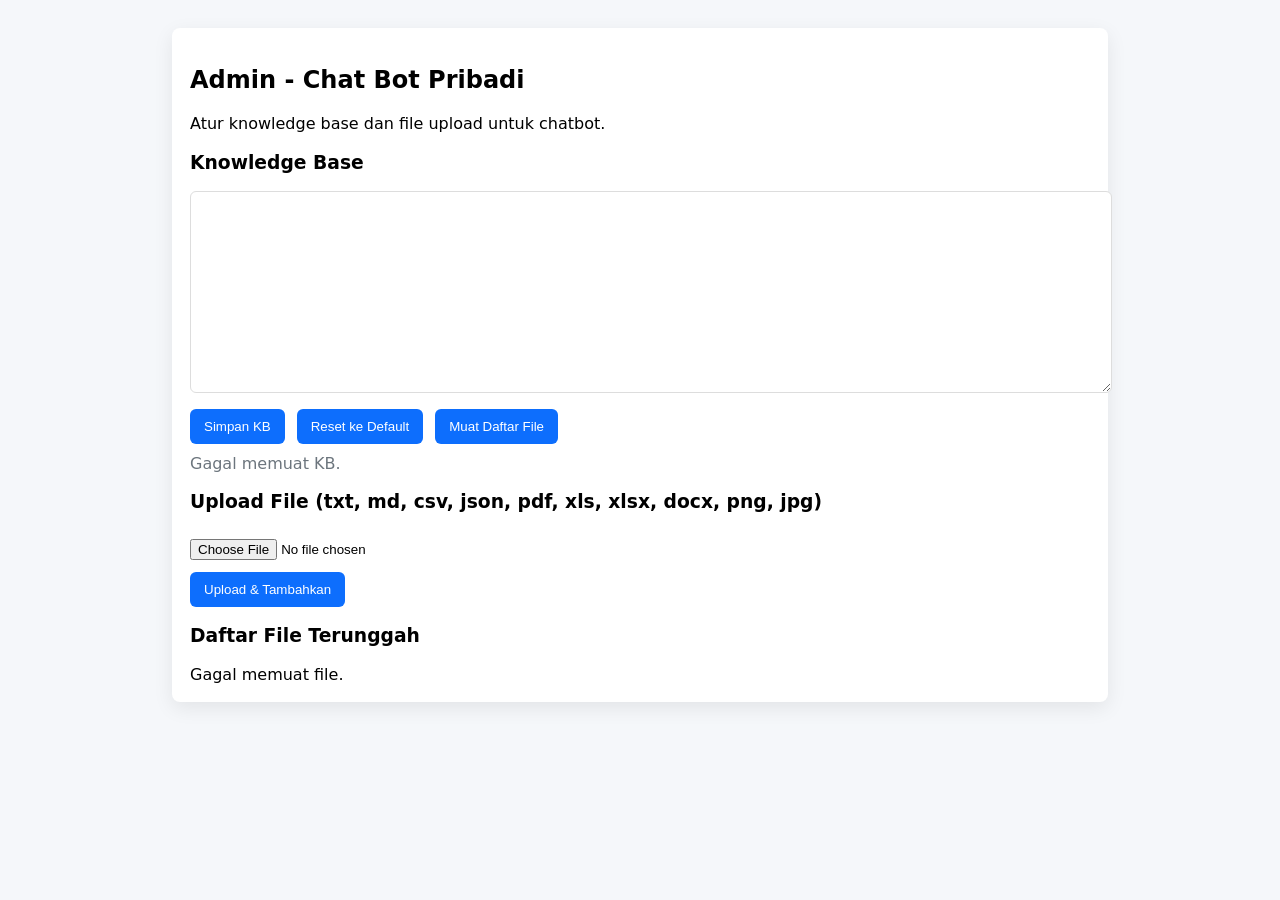
==== admin.html @ d48e0151 "Split UI: user chat (index.html) and admin (admin.html); update vercel routes and README" ====
<!DOCTYPE html>
<html lang="id">
<head>
  <meta charset="UTF-8">
  <meta name="viewport" content="width=device-width, initial-scale=1.0">
  <title>Admin - Chat Bot Pribadi</title>
  <style>
    :root {
      --primary: #0d6efd;
      --bg: #f5f7fa;
      --surface: #ffffff;
      --muted: #6c757d;
    }
    body { font-family: system-ui, -apple-system, 'Segoe UI', sans-serif; padding: 20px; background: var(--bg); }
    .panel { max-width:900px; margin:0 auto; background:var(--surface); padding:18px; border-radius:8px; box-shadow:0 6px 20px rgba(0,0,0,0.08); }
    textarea { width:100%; min-height:180px; padding:10px; border:1px solid #ddd; border-radius:6px; font:inherit; }
    .row { display:flex; gap:12px; margin-top:12px; }
    button { background:var(--primary); color:#fff; border:0; padding:10px 14px; border-radius:6px; cursor:pointer }
    input[type=file] { margin-top:8px; width:100%; }
    .status { margin-top:10px; color:var(--muted); white-space:pre-wrap }
    .file-list { margin-top:12px }
    .file-item { padding:8px 10px; border-bottom:1px solid #f1f1f1 }
    .file-item button { background:#dc3545 }
  </style>
</head>
<body>
  <div class="panel">
    <h2>Admin - Chat Bot Pribadi</h2>
    <p>Atur knowledge base dan file upload untuk chatbot.</p>

    <h3>Knowledge Base</h3>
    <textarea id="kbText"></textarea>
    <div class="row">
      <button id="saveKb">Simpan KB</button>
      <button id="resetKb">Reset ke Default</button>
      <button id="refreshFiles">Muat Daftar File</button>
    </div>
    <div id="kbStatus" class="status"></div>

    <h3 style="margin-top:18px">Upload File (txt, md, csv, json, pdf, xls, xlsx, docx, png, jpg)</h3>
    <input type="file" id="fileInput" accept=".txt,.md,.csv,.json,.pdf,.xls,.xlsx,.docx,.png,.jpg,.jpeg" />
    <div class="row">
      <button id="uploadFile">Upload & Tambahkan</button>
      <div id="fileStatus" class="status"></div>
    </div>

    <h3 style="margin-top:18px">Daftar File Terunggah</h3>
    <div id="fileList" class="file-list"></div>
  </div>

  <script>
    const GAS_URL = "https://script.google.com/macros/s/AKfycbyHf_AKnXO8bO1YV4oy7giZYPc-XQmKh_OPhSdKLhBtqZ7t64SzWcuxYOm2b2YQgg6h/exec";

    const kbText = document.getElementById('kbText');
    const saveKb = document.getElementById('saveKb');
    const resetKb = document.getElementById('resetKb');
    const kbStatus = document.getElementById('kbStatus');
    const fileInput = document.getElementById('fileInput');
    const uploadFile = document.getElementById('uploadFile');
    const fileStatus = document.getElementById('fileStatus');
    const fileList = document.getElementById('fileList');
    const refreshFiles = document.getElementById('refreshFiles');

    saveKb.addEventListener('click', saveKnowledgeBase);
    resetKb.addEventListener('click', resetKnowledgeBase);
    uploadFile.addEventListener('click', uploadFileHandler);
    refreshFiles.addEventListener('click', loadUploadedFiles);

    loadKnowledgeBase();
    loadUploadedFiles();

    async function loadKnowledgeBase(){
      kbStatus.textContent = 'Memuat...';
      try{
        const res = await fetch(GAS_URL, { method:'POST', body: JSON.stringify({ action:'get_knowledge' }), headers:{'Content-Type':'application/json;charset=utf-8'} });
        const data = await res.json();
        kbText.value = data.response || '';
        kbStatus.textContent = 'KB dimuat.';
      }catch(e){ kbStatus.textContent = 'Gagal memuat KB.'; console.error(e) }
    }

    async function saveKnowledgeBase(){
      const text = kbText.value.trim();
      if(!text){ kbStatus.textContent = 'KB kosong.'; return }
      saveKb.disabled = true; kbStatus.textContent = 'Menyimpan...';
      try{
        const res = await fetch(GAS_URL, { method:'POST', body: JSON.stringify({ action:'set_knowledge', kb_text: text }), headers:{'Content-Type':'application/json;charset=utf-8'} });
        const data = await res.json(); kbStatus.textContent = data.response || 'Tersimpan.';
      }catch(e){ kbStatus.textContent = 'Gagal menyimpan.'; console.error(e) }
      finally{ saveKb.disabled = false }
    }

    async function resetKnowledgeBase(){
      if(!confirm('Reset KB ke default?')) return;
      resetKb.disabled = true; kbStatus.textContent = 'Mereset...';
      try{
        const res = await fetch(GAS_URL, { method:'POST', body: JSON.stringify({ action:'reset_knowledge' }), headers:{'Content-Type':'application/json;charset=utf-8'} });
        const data = await res.json(); kbStatus.textContent = data.response || 'Direset.'; loadKnowledgeBase();
      }catch(e){ kbStatus.textContent = 'Gagal reset.'; console.error(e) }
      finally{ resetKb.disabled = false }
    }

    async function uploadFileHandler(){
      const file = fileInput.files[0];
      if(!file){ fileStatus.textContent = 'Pilih file.'; return }
      uploadFile.disabled = true; fileStatus.textContent = 'Mengunggah...';
      const reader = new FileReader();
      reader.onload = async function(e){
        const base64 = e.target.result.split(',')[1];
        try{
          const res = await fetch(GAS_URL, { method:'POST', body: JSON.stringify({ action:'upload_file', filename: file.name, content_type: file.type || 'application/octet-stream', file_data: base64 }), headers:{'Content-Type':'application/json;charset=utf-8'} });
          const data = await res.json(); fileStatus.textContent = data.response || 'Diunggah.'; loadUploadedFiles();
        }catch(err){ fileStatus.textContent = 'Gagal upload.'; console.error(err) }
        finally{ uploadFile.disabled = false }
      };
      reader.readAsDataURL(file);
    }

    async function loadUploadedFiles(){
      fileList.textContent = 'Memuat...';
      try{
        const res = await fetch(GAS_URL, { method:'POST', body: JSON.stringify({ action:'list_files' }), headers:{'Content-Type':'application/json;charset=utf-8'} });
        const data = await res.json();
        if(Array.isArray(data.response) && data.response.length){
          fileList.innerHTML = data.response.map(f => `<div class=\"file-item\"><strong>${f.name}</strong> (${Math.round(f.size/1024)} KB) - ${f.date} <button data-id=\"${f.id}\">Hapus</button></div>`).join('');
          fileList.querySelectorAll('button[data-id]').forEach(b=>b.addEventListener('click', (ev)=>deleteFile(ev.target.getAttribute('data-id'))));
        }else{
          fileList.textContent = 'Belum ada file.';
        }
      }catch(e){ fileList.textContent = 'Gagal memuat file.'; console.error(e) }
    }

    async function deleteFile(id){
      if(!confirm('Hapus file?')) return;
      try{
        const res = await fetch(GAS_URL, { method:'POST', body: JSON.stringify({ action:'delete_file', file_id: id }), headers:{'Content-Type':'application/json;charset=utf-8'} });
        const data = await res.json(); fileStatus.textContent = data.response || 'Dihapus.'; loadUploadedFiles();
      }catch(e){ fileStatus.textContent = 'Gagal hapus.'; console.error(e) }
    }
  </script>
</body>
</html>
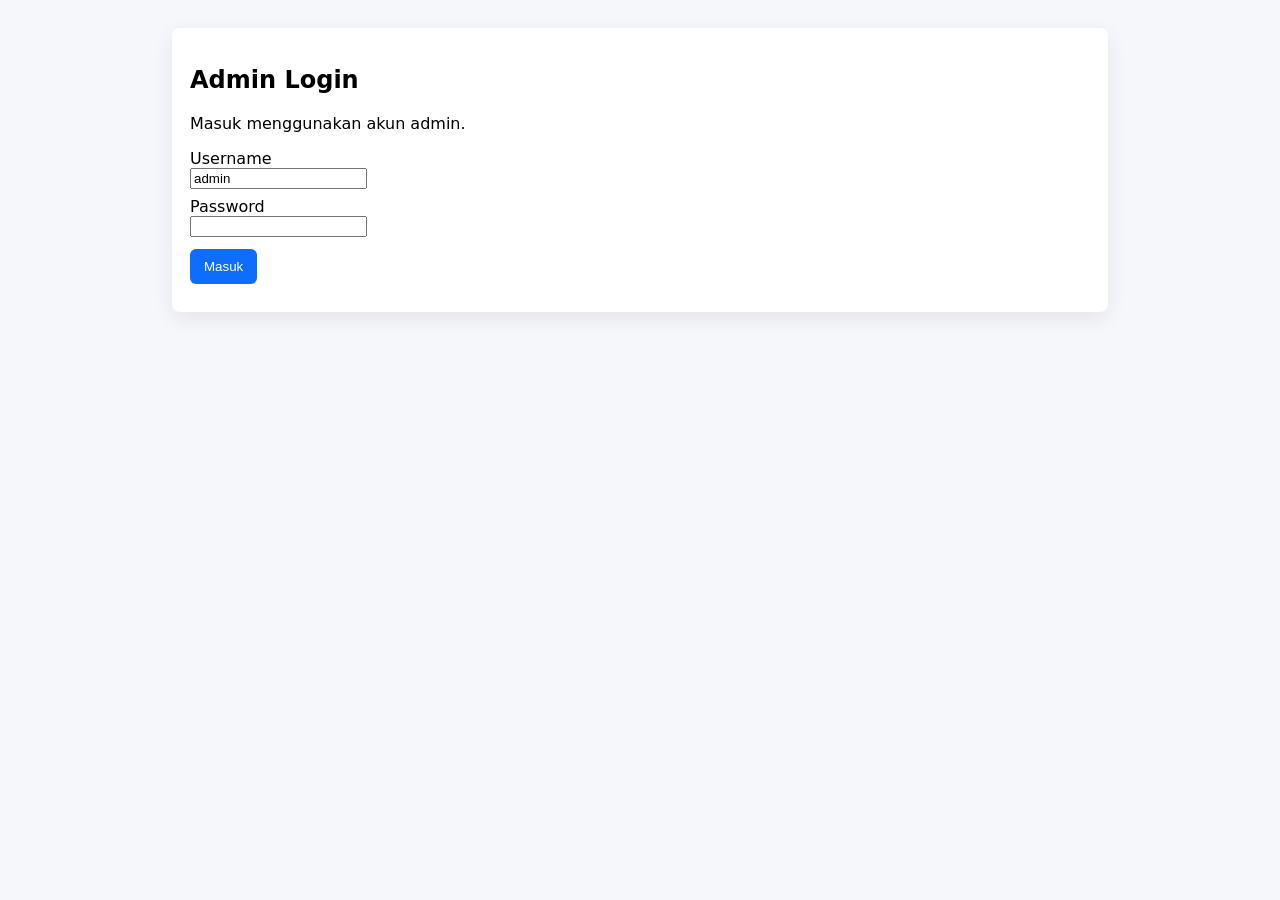
==== commit 2bf09d57: "Add simple admin authentication (login/logout/change password) with token storage; protect admin act" ====
--- a/admin.html
+++ b/admin.html
@@ -24,7 +24,24 @@
   </style>
 </head>
 <body>
-  <div class="panel">
+  <div id="loginPanel" class="panel">
+    <h2>Admin Login</h2>
+    <p>Masuk menggunakan akun admin.</p>
+    <div>
+      <label>Username</label><br/>
+      <input id="loginUser" value="admin" />
+    </div>
+    <div style="margin-top:8px">
+      <label>Password</label><br/>
+      <input id="loginPass" type="password" />
+    </div>
+    <div class="row" style="margin-top:12px">
+      <button id="doLogin">Masuk</button>
+    </div>
+    <div id="loginStatus" class="status"></div>
+  </div>
+
+  <div id="adminPanel" class="panel" style="display:none">
     <h2>Admin - Chat Bot Pribadi</h2>
     <p>Atur knowledge base dan file upload untuk chatbot.</p>
 
@@ -46,6 +63,18 @@
 
     <h3 style="margin-top:18px">Daftar File Terunggah</h3>
     <div id="fileList" class="file-list"></div>
+    <div style="margin-top:12px">
+      <h4>Akun</h4>
+      <div class="row">
+        <button id="doLogout">Logout</button>
+      </div>
+      <h4 style="margin-top:8px">Ubah Password Admin</h4>
+      <input id="newPass" type="password" placeholder="Password baru" />
+      <div class="row" style="margin-top:8px">
+        <button id="changePass">Ubah Password</button>
+      </div>
+      <div id="passStatus" class="status"></div>
+    </div>
   </div>
 
   <script>
@@ -66,14 +95,18 @@
     uploadFile.addEventListener('click', uploadFileHandler);
     refreshFiles.addEventListener('click', loadUploadedFiles);
 
-    loadKnowledgeBase();
-    loadUploadedFiles();
+    document.getElementById('doLogin').addEventListener('click', doLogin);
+    document.getElementById('doLogout').addEventListener('click', doLogout);
+    document.getElementById('changePass').addEventListener('click', changePassword);
+
+    checkAuthState();
 
     async function loadKnowledgeBase(){
       kbStatus.textContent = 'Memuat...';
       try{
-        const res = await fetch(GAS_URL, { method:'POST', body: JSON.stringify({ action:'get_knowledge' }), headers:{'Content-Type':'application/json;charset=utf-8'} });
-        const data = await res.json();
+        const res = await fetch(GAS_URL, { method:'POST', body: JSON.stringify({ action:'get_knowledge', admin_token: getAdminToken() }), headers:{'Content-Type':'application/json;charset=utf-8'} });
+        const data = await res.json();
+        if(data.source === 'auth'){ kbStatus.textContent = 'Unauthorized - Silakan login.'; showLoginPanel(); return }
         kbText.value = data.response || '';
         kbStatus.textContent = 'KB dimuat.';
       }catch(e){ kbStatus.textContent = 'Gagal memuat KB.'; console.error(e) }
@@ -84,8 +117,9 @@
       if(!text){ kbStatus.textContent = 'KB kosong.'; return }
       saveKb.disabled = true; kbStatus.textContent = 'Menyimpan...';
       try{
-        const res = await fetch(GAS_URL, { method:'POST', body: JSON.stringify({ action:'set_knowledge', kb_text: text }), headers:{'Content-Type':'application/json;charset=utf-8'} });
+        const res = await fetch(GAS_URL, { method:'POST', body: JSON.stringify({ action:'set_knowledge', kb_text: text, admin_token: getAdminToken() }), headers:{'Content-Type':'application/json;charset=utf-8'} });
         const data = await res.json(); kbStatus.textContent = data.response || 'Tersimpan.';
+        if(data.source === 'auth'){ kbStatus.textContent = 'Unauthorized - Silakan login.'; showLoginPanel(); return }
       }catch(e){ kbStatus.textContent = 'Gagal menyimpan.'; console.error(e) }
       finally{ saveKb.disabled = false }
     }
@@ -94,8 +128,9 @@
       if(!confirm('Reset KB ke default?')) return;
       resetKb.disabled = true; kbStatus.textContent = 'Mereset...';
       try{
-        const res = await fetch(GAS_URL, { method:'POST', body: JSON.stringify({ action:'reset_knowledge' }), headers:{'Content-Type':'application/json;charset=utf-8'} });
+        const res = await fetch(GAS_URL, { method:'POST', body: JSON.stringify({ action:'reset_knowledge', admin_token: getAdminToken() }), headers:{'Content-Type':'application/json;charset=utf-8'} });
         const data = await res.json(); kbStatus.textContent = data.response || 'Direset.'; loadKnowledgeBase();
+        if(data.source === 'auth'){ kbStatus.textContent = 'Unauthorized - Silakan login.'; showLoginPanel(); return }
       }catch(e){ kbStatus.textContent = 'Gagal reset.'; console.error(e) }
       finally{ resetKb.disabled = false }
     }
@@ -108,8 +143,9 @@
       reader.onload = async function(e){
         const base64 = e.target.result.split(',')[1];
         try{
-          const res = await fetch(GAS_URL, { method:'POST', body: JSON.stringify({ action:'upload_file', filename: file.name, content_type: file.type || 'application/octet-stream', file_data: base64 }), headers:{'Content-Type':'application/json;charset=utf-8'} });
+          const res = await fetch(GAS_URL, { method:'POST', body: JSON.stringify({ action:'upload_file', filename: file.name, content_type: file.type || 'application/octet-stream', file_data: base64, admin_token: getAdminToken() }), headers:{'Content-Type':'application/json;charset=utf-8'} });
           const data = await res.json(); fileStatus.textContent = data.response || 'Diunggah.'; loadUploadedFiles();
+          if(data.source === 'auth'){ fileStatus.textContent = 'Unauthorized - Silakan login.'; showLoginPanel(); return }
         }catch(err){ fileStatus.textContent = 'Gagal upload.'; console.error(err) }
         finally{ uploadFile.disabled = false }
       };
@@ -119,8 +155,9 @@
     async function loadUploadedFiles(){
       fileList.textContent = 'Memuat...';
       try{
-        const res = await fetch(GAS_URL, { method:'POST', body: JSON.stringify({ action:'list_files' }), headers:{'Content-Type':'application/json;charset=utf-8'} });
-        const data = await res.json();
+        const res = await fetch(GAS_URL, { method:'POST', body: JSON.stringify({ action:'list_files', admin_token: getAdminToken() }), headers:{'Content-Type':'application/json;charset=utf-8'} });
+        const data = await res.json();
+        if(data.source === 'auth'){ fileList.textContent = 'Unauthorized - Silakan login.'; showLoginPanel(); return }
         if(Array.isArray(data.response) && data.response.length){
           fileList.innerHTML = data.response.map(f => `<div class=\"file-item\"><strong>${f.name}</strong> (${Math.round(f.size/1024)} KB) - ${f.date} <button data-id=\"${f.id}\">Hapus</button></div>`).join('');
           fileList.querySelectorAll('button[data-id]').forEach(b=>b.addEventListener('click', (ev)=>deleteFile(ev.target.getAttribute('data-id'))));
@@ -133,10 +170,59 @@
     async function deleteFile(id){
       if(!confirm('Hapus file?')) return;
       try{
-        const res = await fetch(GAS_URL, { method:'POST', body: JSON.stringify({ action:'delete_file', file_id: id }), headers:{'Content-Type':'application/json;charset=utf-8'} });
+        const res = await fetch(GAS_URL, { method:'POST', body: JSON.stringify({ action:'delete_file', file_id: id, admin_token: getAdminToken() }), headers:{'Content-Type':'application/json;charset=utf-8'} });
         const data = await res.json(); fileStatus.textContent = data.response || 'Dihapus.'; loadUploadedFiles();
+        if(data.source === 'auth'){ fileStatus.textContent = 'Unauthorized - Silakan login.'; showLoginPanel(); return }
       }catch(e){ fileStatus.textContent = 'Gagal hapus.'; console.error(e) }
     }
+
+    // ----- Auth helpers -----
+    function getAdminToken(){ return localStorage.getItem('admin_token') }
+
+    function showLoginPanel(){ document.getElementById('loginPanel').style.display = 'block'; document.getElementById('adminPanel').style.display = 'none'; }
+    function showAdminPanel(){ document.getElementById('loginPanel').style.display = 'none'; document.getElementById('adminPanel').style.display = 'block'; }
+
+    async function doLogin(){
+      const user = document.getElementById('loginUser').value || 'admin';
+      const pass = document.getElementById('loginPass').value || '';
+      document.getElementById('loginStatus').textContent = 'Logging in...';
+      try{
+        const res = await fetch(GAS_URL, { method:'POST', body: JSON.stringify({ action:'admin_login', username: user, password: pass }), headers:{'Content-Type':'application/json;charset=utf-8'} });
+        const data = await res.json();
+        if(data.source === 'auth' && data.token){
+          localStorage.setItem('admin_token', data.token);
+          document.getElementById('loginStatus').textContent = 'Login sukses.';
+          showAdminPanel();
+          loadKnowledgeBase(); loadUploadedFiles();
+        }else{
+          document.getElementById('loginStatus').textContent = data.response || 'Login gagal.';
+        }
+      }catch(e){ document.getElementById('loginStatus').textContent = 'Gagal login.'; console.error(e) }
+    }
+
+    async function doLogout(){
+      try{
+        await fetch(GAS_URL, { method:'POST', body: JSON.stringify({ action:'admin_logout', admin_token: getAdminToken() }), headers:{'Content-Type':'application/json;charset=utf-8'} });
+      }catch(e){ }
+      localStorage.removeItem('admin_token');
+      showLoginPanel();
+    }
+
+    async function changePassword(){
+      const np = document.getElementById('newPass').value || '';
+      if(!np){ document.getElementById('passStatus').textContent = 'Masukkan password baru.'; return }
+      document.getElementById('passStatus').textContent = 'Mengubah...';
+      try{
+        const res = await fetch(GAS_URL, { method:'POST', body: JSON.stringify({ action:'change_admin_password', admin_token: getAdminToken(), new_password: np }), headers:{'Content-Type':'application/json;charset=utf-8'} });
+        const data = await res.json();
+        document.getElementById('passStatus').textContent = data.response || 'Selesai.';
+        // password change forces logout
+        localStorage.removeItem('admin_token');
+        showLoginPanel();
+      }catch(e){ document.getElementById('passStatus').textContent = 'Gagal ubah password.'; console.error(e) }
+    }
+
+    function checkAuthState(){ if(getAdminToken()){ showAdminPanel(); loadKnowledgeBase(); loadUploadedFiles(); } else { showLoginPanel(); } }
   </script>
 </body>
 </html>
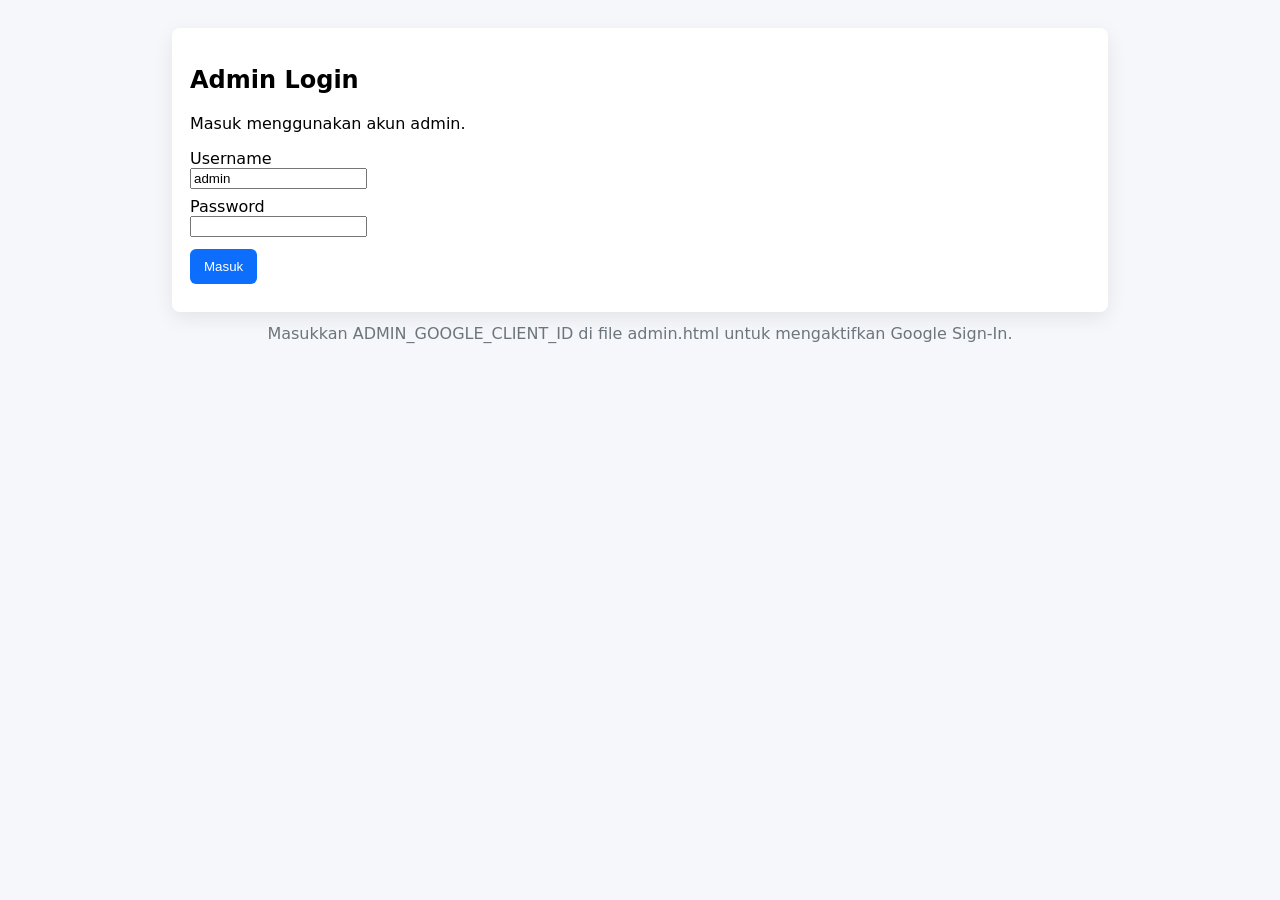
==== commit be963511: "Add Google Sign-In client: button, ID token send; prepare for server-side verification (set ADMIN_GO" ====
--- a/admin.html
+++ b/admin.html
@@ -22,6 +22,7 @@
     .file-item { padding:8px 10px; border-bottom:1px solid #f1f1f1 }
     .file-item button { background:#dc3545 }
   </style>
+  <script src="https://accounts.google.com/gsi/client" async defer></script>
 </head>
 <body>
   <div id="loginPanel" class="panel">
@@ -39,6 +40,11 @@
       <button id="doLogin">Masuk</button>
     </div>
     <div id="loginStatus" class="status"></div>
+  </div>
+
+  <div style="max-width:900px;margin:0 auto;text-align:center;margin-top:12px">
+    <div id="googleBtnContainer"></div>
+    <div id="googleNotice" class="status">Masukkan ADMIN_GOOGLE_CLIENT_ID di file admin.html untuk mengaktifkan Google Sign-In.</div>
   </div>
 
   <div id="adminPanel" class="panel" style="display:none">
@@ -223,6 +229,40 @@
     }
 
     function checkAuthState(){ if(getAdminToken()){ showAdminPanel(); loadKnowledgeBase(); loadUploadedFiles(); } else { showLoginPanel(); } }
+
+    const GOOGLE_CLIENT_ID = 'REPLACE_WITH_GOOGLE_CLIENT_ID';
+
+    function initGoogleSignIn(){
+      try{
+        if(GOOGLE_CLIENT_ID && GOOGLE_CLIENT_ID !== 'REPLACE_WITH_GOOGLE_CLIENT_ID' && window.google && google.accounts && google.accounts.id){
+          document.getElementById('googleNotice').style.display = 'none';
+          google.accounts.id.initialize({ client_id: GOOGLE_CLIENT_ID, callback: handleCredentialResponse });
+          google.accounts.id.renderButton(document.getElementById('googleBtnContainer'), { theme: 'outline', size: 'large' });
+        } else {
+          document.getElementById('googleNotice').style.display = 'block';
+        }
+      }catch(e){ console.error('initGoogleSignIn', e); document.getElementById('googleNotice').style.display = 'block'; }
+    }
+
+    async function handleCredentialResponse(resp){
+      const idToken = resp.credential;
+      document.getElementById('loginStatus').textContent = 'Verifying Google sign-in...';
+      try{
+        const r = await fetch(GAS_URL, { method:'POST', body: JSON.stringify({ action:'admin_login_google', id_token: idToken }), headers:{'Content-Type':'application/json;charset=utf-8'} });
+        const data = await r.json();
+        if(data.source === 'auth' && data.token){
+          localStorage.setItem('admin_token', data.token);
+          document.getElementById('loginStatus').textContent = 'Login sukses.';
+          showAdminPanel();
+          loadKnowledgeBase(); loadUploadedFiles();
+        } else {
+          document.getElementById('loginStatus').textContent = data.response || 'Google sign-in gagal.';
+        }
+      }catch(e){ document.getElementById('loginStatus').textContent = 'Google sign-in error'; console.error(e) }
+    }
+
+    // initialize google sign-in after load
+    window.addEventListener('load', function(){ initGoogleSignIn(); });
   </script>
 </body>
 </html>
